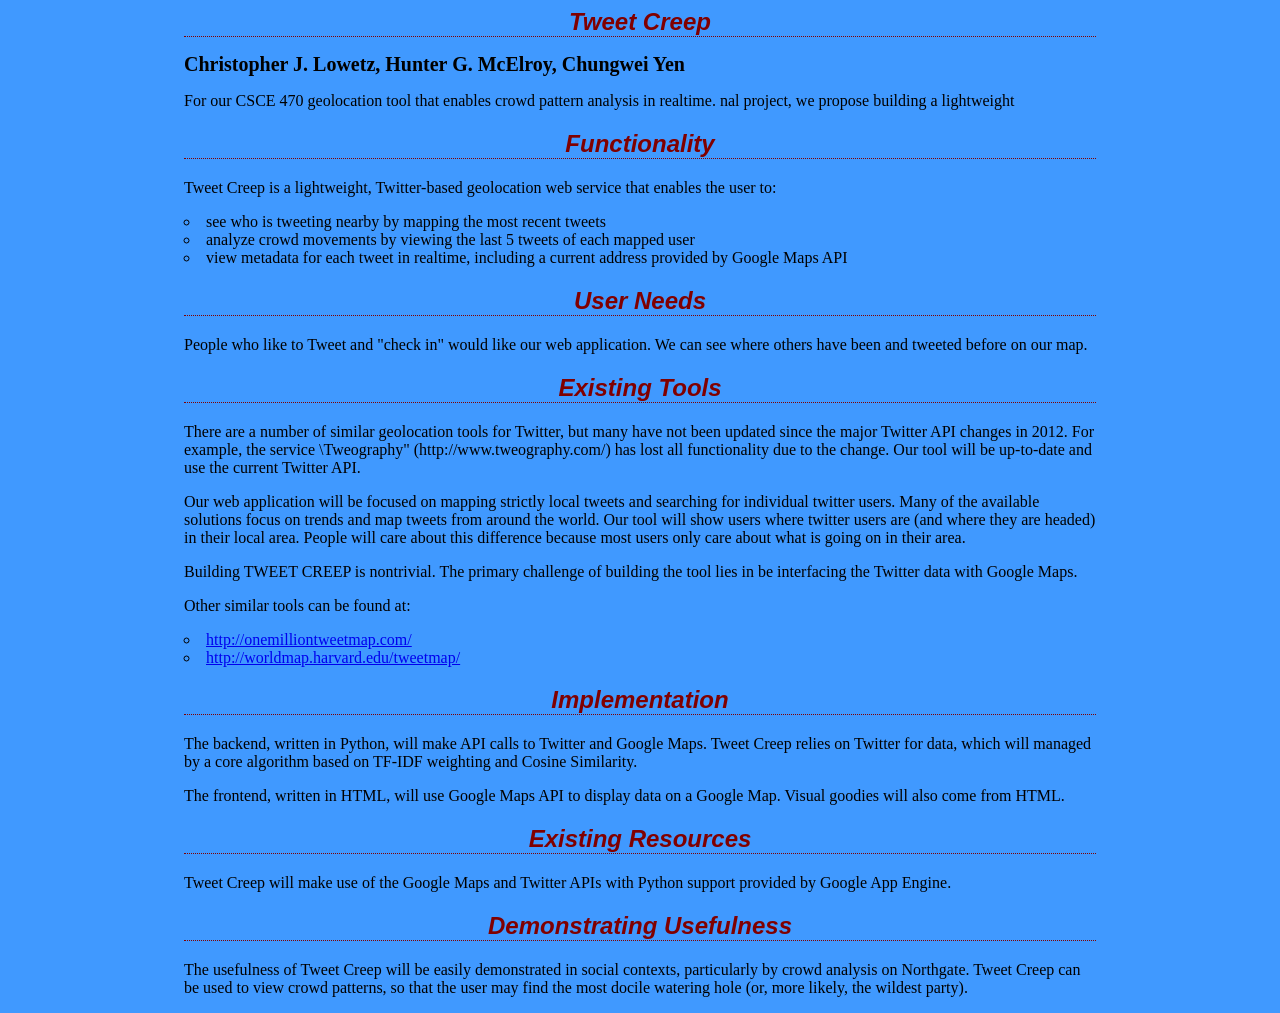
==== static/about-us.html @ 2ee718b6 "added twitter integration" ====
<html>
<head>
  <title>About Us</title>
  
  <style type="text/css">
  body {
        padding-left: 11em;
        padding-right: 11em;
        font-family: Times New Roman, serif;
        color: black;
    background-color: 4099FF 
        } 
        
 h1,h2{
    font-family: Arial, serif;
        font-size: 18pt;
        font-style: italic;
        color: maroon;
        border-bottom: thin dotted; 
        }
    
  strong { font-size:20px;}
  </style>
</head>

<body>
<!-- main -->
<h1 ALIGN=CENTER>Tweet Creep</h1>
<p>
<strong>Christopher J. Lowetz, Hunter G. McElroy, Chungwei Yen</strong>
</p>
<p>
For our CSCE 470 geolocation tool that enables crowd pattern analysis in realtime. nal project, we propose building a lightweight
</p>

<h2 ALIGN=CENTER>Functionality</h2>
<p>
Tweet Creep is a lightweight, Twitter-based geolocation web service that enables the user to:
<div style='list-style-type:circle;'> 
  <li>see who is tweeting nearby by mapping the most recent tweets</li> 
  <li>analyze crowd movements by viewing the last 5 tweets of each mapped user</li>
  <li>view metadata for each tweet in realtime, including a current address provided by Google Maps API</li>
</div>
</p>
 
<h2 ALIGN=CENTER>User Needs</h2>
<p>
People who like to Tweet and "check in" would like our web application. We can see where others have been and tweeted before on our map.
</p>

<h2 ALIGN=CENTER>Existing Tools</h2>
<p>
There are a number of similar geolocation tools for Twitter, but many have not been updated since the major Twitter API changes in 2012. For example, the service \Tweography" (http://www.tweography.com/) has lost all functionality due to the change. Our tool will be up-to-date and use the current Twitter API. 
</p>
<p>
Our web application will be focused on mapping strictly local tweets and searching for individual twitter users. Many of the available solutions focus on trends and map tweets from around the world. Our tool will show users where twitter users are (and where they are headed) in their local area. People will care about this difference because most users only care about what is going on in their area.
</p>
<p>
Building TWEET CREEP is nontrivial. The primary challenge of building the tool lies in be interfacing the Twitter data with Google Maps.
</p>
<p>
Other similar tools can be found at:
<div style='list-style-type:circle;'> 
  <li><a href="http://onemilliontweetmap.com/">http://onemilliontweetmap.com/</a></li>
  <li><a href="http://worldmap.harvard.edu/tweetmap/">http://worldmap.harvard.edu/tweetmap/</a></li>
</div>
</p>

<h2 ALIGN=CENTER>Implementation</h2>
<p>
The backend, written in Python, will make API calls to Twitter and Google Maps. Tweet Creep relies on Twitter for data, which will managed by a core algorithm based on TF-IDF weighting and Cosine Similarity. 
</p>
<p>
The frontend, written in HTML, will use Google Maps API to display data on a Google Map. Visual goodies will also come from HTML.
</p>

<h2 ALIGN=CENTER>Existing Resources</h2>
<p>
Tweet Creep will make use of the Google Maps and Twitter APIs with Python support provided by Google App Engine.
</p>

<h2 ALIGN=CENTER>Demonstrating Usefulness</h2>
<p>
The usefulness of Tweet Creep will be easily demonstrated in social contexts, particularly by crowd analysis on Northgate. Tweet Creep can be used to view crowd patterns, so that the user may find the most docile watering hole (or, more likely, the wildest party).
</p>
</body>
</html>
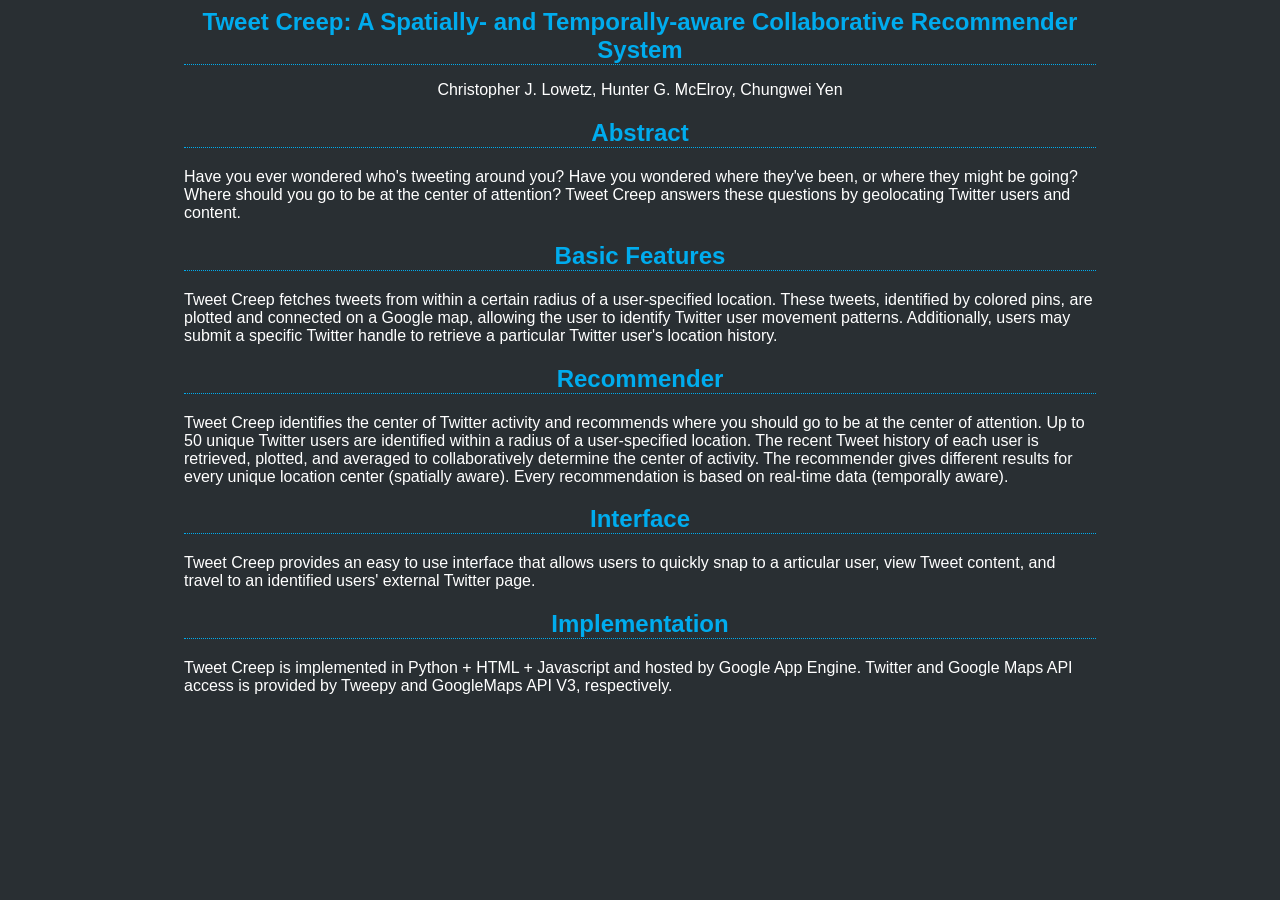
==== commit 8d03d414: "changed UI, added recommender functionality, and added better error catching" ====
--- a/static/about-us.html
+++ b/static/about-us.html
@@ -1,21 +1,20 @@
 <html>
 <head>
   <title>About Us</title>
-  
+  <link type="text/css" rel="stylesheet" href="static/css/main.css" />
   <style type="text/css">
   body {
         padding-left: 11em;
         padding-right: 11em;
-        font-family: Times New Roman, serif;
-        color: black;
-    background-color: 4099FF 
+        font-family: "Helvetica Neue", Arial, sans-serif;
+        background-color: #292f33;
+        color: #fff;
         } 
         
  h1,h2{
     font-family: Arial, serif;
         font-size: 18pt;
-        font-style: italic;
-        color: maroon;
+        color: #00acee;
         border-bottom: thin dotted; 
         }
     
@@ -25,63 +24,44 @@
 
 <body>
 <!-- main -->
-<h1 ALIGN=CENTER>Tweet Creep</h1>
-<p>
-<strong>Christopher J. Lowetz, Hunter G. McElroy, Chungwei Yen</strong>
-</p>
-<p>
-For our CSCE 470 geolocation tool that enables crowd pattern analysis in realtime. nal project, we propose building a lightweight
+<h1 ALIGN=CENTER>Tweet Creep: A Spatially- and Temporally-aware Collaborative Recommender System</h1>
+<p ALIGN=CENTER>
+Christopher J. Lowetz, Hunter G. McElroy, Chungwei Yen
 </p>
 
-<h2 ALIGN=CENTER>Functionality</h2>
+
+<h2 ALIGN=CENTER>Abstract</h2>
 <p>
-Tweet Creep is a lightweight, Twitter-based geolocation web service that enables the user to:
-<div style='list-style-type:circle;'> 
-  <li>see who is tweeting nearby by mapping the most recent tweets</li> 
-  <li>analyze crowd movements by viewing the last 5 tweets of each mapped user</li>
-  <li>view metadata for each tweet in realtime, including a current address provided by Google Maps API</li>
+Have you ever wondered who's tweeting around you? Have you wondered where they've been, or where they might be going? Where should you go to be at the center of attention? Tweet Creep answers these questions by geolocating Twitter users and content.
 </div>
 </p>
- 
-<h2 ALIGN=CENTER>User Needs</h2>
+
+<h2 ALIGN=CENTER>Basic Features</h2>
 <p>
-People who like to Tweet and "check in" would like our web application. We can see where others have been and tweeted before on our map.
+Tweet Creep fetches tweets from within a certain radius of a user-specified location. These tweets, identified by colored pins, are plotted and connected on a Google map, allowing the user to identify Twitter user movement patterns.
+Additionally, users may submit a specific Twitter handle to retrieve a particular Twitter user's location history.
+</div>
 </p>
 
-<h2 ALIGN=CENTER>Existing Tools</h2>
+<h2 ALIGN=CENTER>Recommender</h2>
 <p>
-There are a number of similar geolocation tools for Twitter, but many have not been updated since the major Twitter API changes in 2012. For example, the service \Tweography" (http://www.tweography.com/) has lost all functionality due to the change. Our tool will be up-to-date and use the current Twitter API. 
+Tweet Creep identifies the center of Twitter activity and recommends where you should go to be at the center of attention.
+Up to 50 unique Twitter users are identified within a radius of a user-specified location. The recent Tweet history of each user is retrieved, plotted, and averaged to collaboratively determine the center of activity. The recommender gives different results for every unique location center (spatially aware). Every recommendation is based on real-time data (temporally aware).
+</div>
 </p>
+
+<h2 ALIGN=CENTER>Interface</h2>
 <p>
-Our web application will be focused on mapping strictly local tweets and searching for individual twitter users. Many of the available solutions focus on trends and map tweets from around the world. Our tool will show users where twitter users are (and where they are headed) in their local area. People will care about this difference because most users only care about what is going on in their area.
-</p>
-<p>
-Building TWEET CREEP is nontrivial. The primary challenge of building the tool lies in be interfacing the Twitter data with Google Maps.
-</p>
-<p>
-Other similar tools can be found at:
-<div style='list-style-type:circle;'> 
-  <li><a href="http://onemilliontweetmap.com/">http://onemilliontweetmap.com/</a></li>
-  <li><a href="http://worldmap.harvard.edu/tweetmap/">http://worldmap.harvard.edu/tweetmap/</a></li>
+Tweet Creep provides an easy to use interface that allows users to quickly snap to a articular user, view Tweet content, and travel to an identified users' external Twitter page.
 </div>
 </p>
 
 <h2 ALIGN=CENTER>Implementation</h2>
 <p>
-The backend, written in Python, will make API calls to Twitter and Google Maps. Tweet Creep relies on Twitter for data, which will managed by a core algorithm based on TF-IDF weighting and Cosine Similarity. 
-</p>
-<p>
-The frontend, written in HTML, will use Google Maps API to display data on a Google Map. Visual goodies will also come from HTML.
+Tweet Creep is implemented in Python + HTML + Javascript and hosted by Google App Engine. Twitter and Google Maps API access is provided by Tweepy and GoogleMaps API V3, respectively.
+</div>
 </p>
 
-<h2 ALIGN=CENTER>Existing Resources</h2>
-<p>
-Tweet Creep will make use of the Google Maps and Twitter APIs with Python support provided by Google App Engine.
-</p>
+</body>
+</html>
 
-<h2 ALIGN=CENTER>Demonstrating Usefulness</h2>
-<p>
-The usefulness of Tweet Creep will be easily demonstrated in social contexts, particularly by crowd analysis on Northgate. Tweet Creep can be used to view crowd patterns, so that the user may find the most docile watering hole (or, more likely, the wildest party).
-</p>
-</body>
-</html>
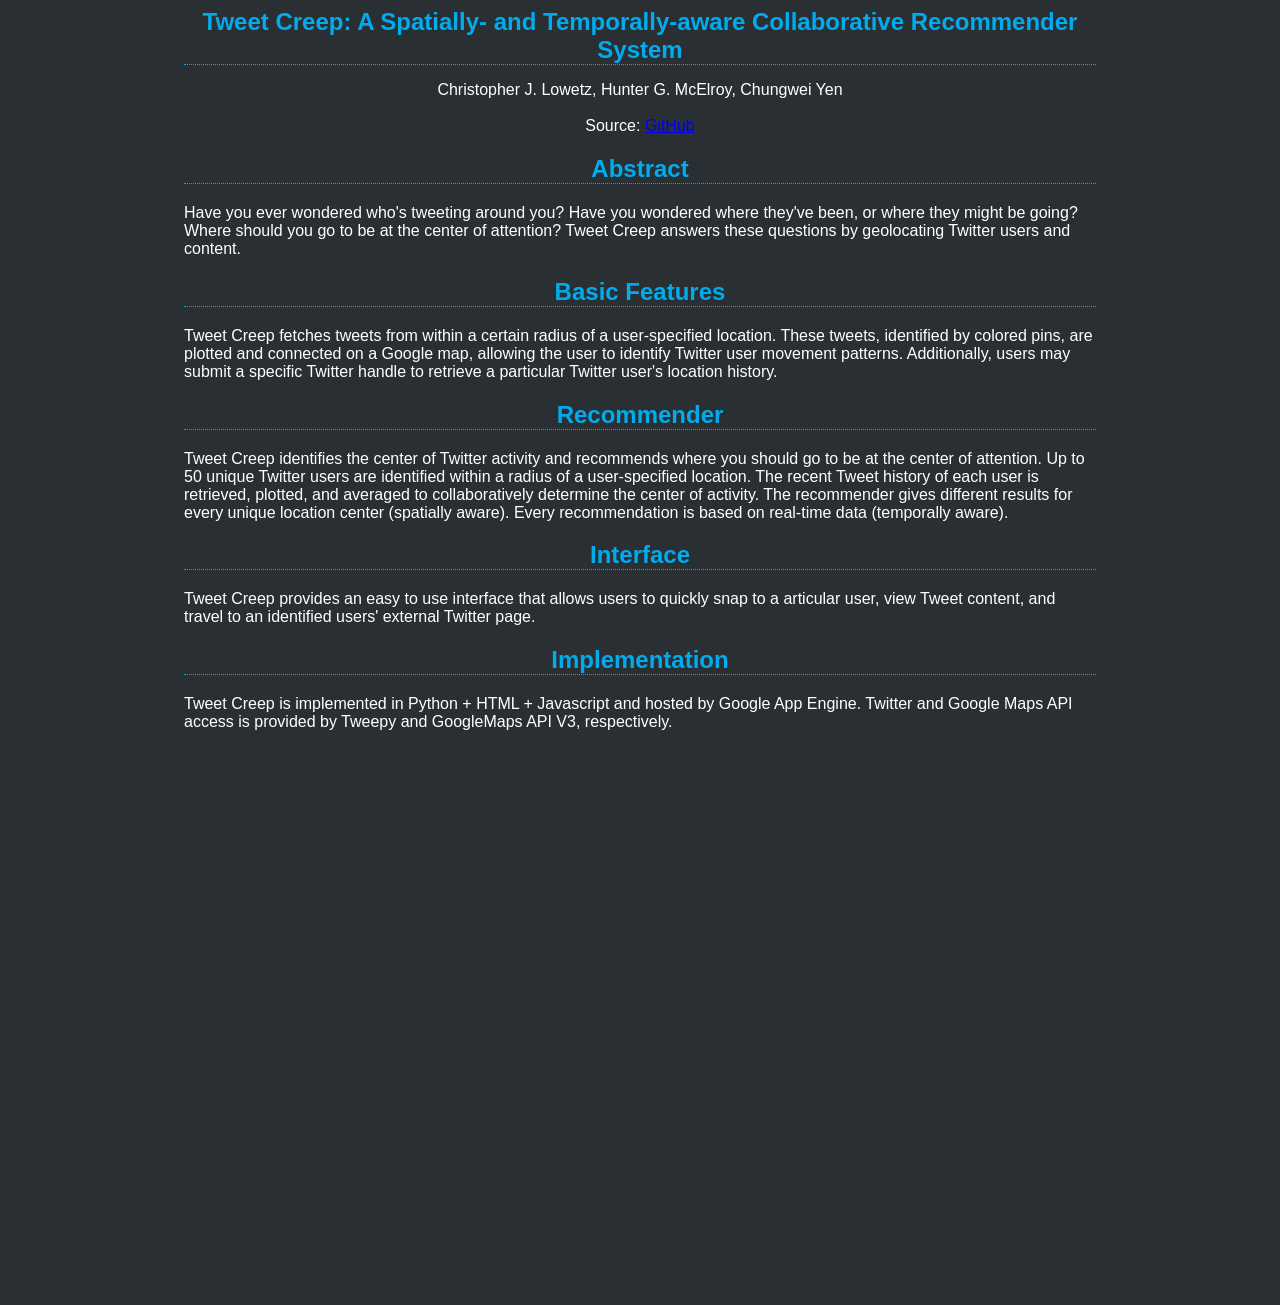
==== commit 32982897: "changed UI, added recommender functionality, and added better error catching" ====
--- a/static/about-us.html
+++ b/static/about-us.html
@@ -26,8 +26,8 @@
 <!-- main -->
 <h1 ALIGN=CENTER>Tweet Creep: A Spatially- and Temporally-aware Collaborative Recommender System</h1>
 <p ALIGN=CENTER>
-Christopher J. Lowetz, Hunter G. McElroy, Chungwei Yen
-</p>
+Christopher J. Lowetz, Hunter G. McElroy, Chungwei Yen <br></br>
+Source: <a href="https://github.com/huntergmcelroy/TweetCreep/">GitHub<a></p> 
 
 
 <h2 ALIGN=CENTER>Abstract</h2>
@@ -62,6 +62,8 @@
 </div>
 </p>
 
+<iframe class="imgur-album" width="100%" height="550" frameborder="0" src="http://imgur.com/a/mUZVy/embed"></iframe>
+
 </body>
 </html>
 
